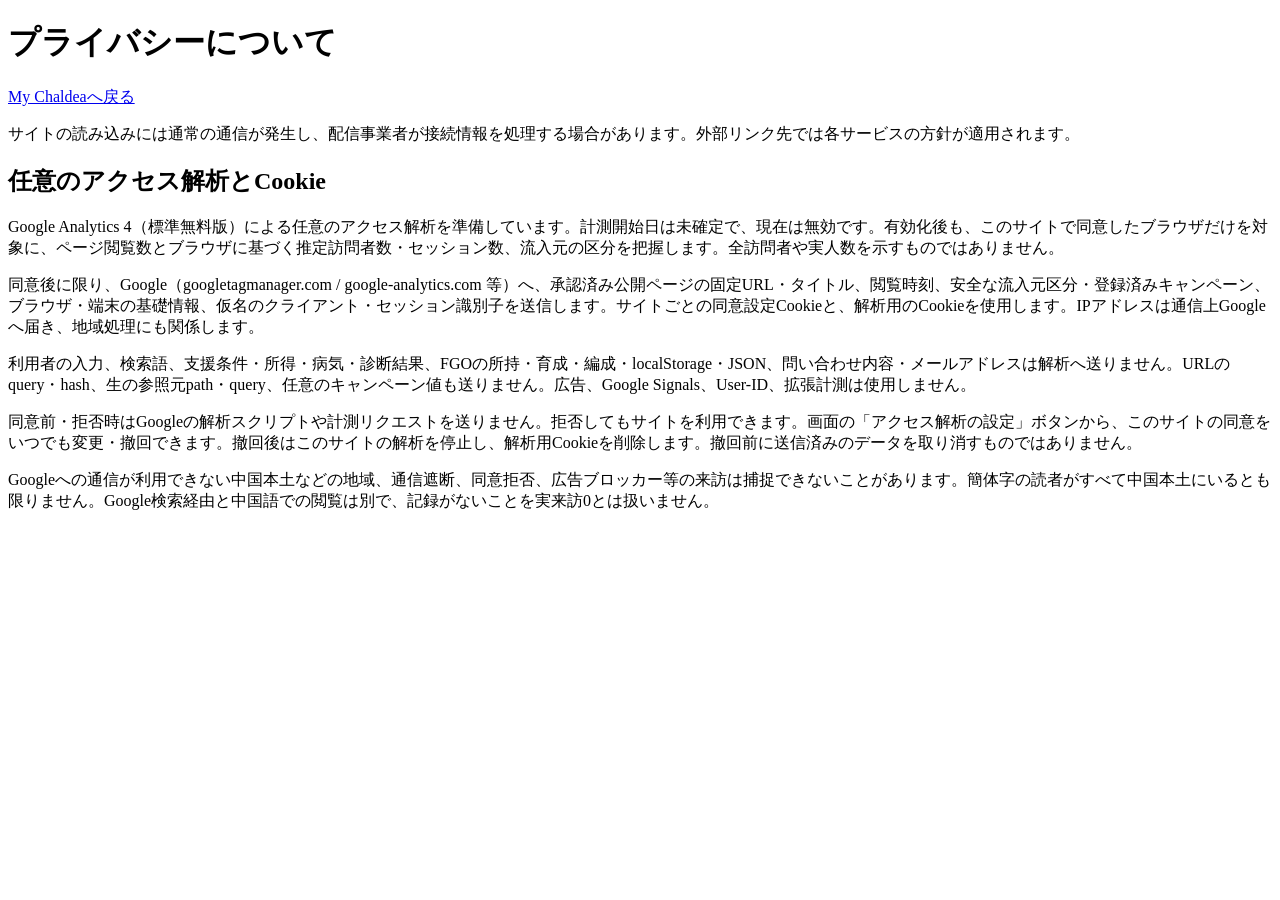
==== privacy.html @ a3f915ff "Prepare opt-in GA4 integration; keep disabled pending terms" ====
<!doctype html><html lang="ja"><head><meta charset="utf-8"><meta name="viewport" content="width=device-width,initial-scale=1"><title>プライバシー | My Chaldea</title>
<script defer src="/my-chaldea/analytics-config.js"></script>
<script defer src="/my-chaldea/analytics.js"></script>
</head><body><main><h1>プライバシーについて</h1><p><a href="index.html">My Chaldeaへ戻る</a></p><p>サイトの読み込みには通常の通信が発生し、配信事業者が接続情報を処理する場合があります。外部リンク先では各サービスの方針が適用されます。</p><section data-analytics-privacy><h2>任意のアクセス解析とCookie</h2><p>Google Analytics 4（標準無料版）による任意のアクセス解析を準備しています。計測開始日は未確定で、現在は無効です。有効化後も、このサイトで同意したブラウザだけを対象に、ページ閲覧数とブラウザに基づく推定訪問者数・セッション数、流入元の区分を把握します。全訪問者や実人数を示すものではありません。</p><p>同意後に限り、Google（googletagmanager.com / google-analytics.com 等）へ、承認済み公開ページの固定URL・タイトル、閲覧時刻、安全な流入元区分・登録済みキャンペーン、ブラウザ・端末の基礎情報、仮名のクライアント・セッション識別子を送信します。サイトごとの同意設定Cookieと、解析用のCookieを使用します。IPアドレスは通信上Googleへ届き、地域処理にも関係します。</p><p>利用者の入力、検索語、支援条件・所得・病気・診断結果、FGOの所持・育成・編成・localStorage・JSON、問い合わせ内容・メールアドレスは解析へ送りません。URLのquery・hash、生の参照元path・query、任意のキャンペーン値も送りません。広告、Google Signals、User-ID、拡張計測は使用しません。</p><p>同意前・拒否時はGoogleの解析スクリプトや計測リクエストを送りません。拒否してもサイトを利用できます。画面の「アクセス解析の設定」ボタンから、このサイトの同意をいつでも変更・撤回できます。撤回後はこのサイトの解析を停止し、解析用Cookieを削除します。撤回前に送信済みのデータを取り消すものではありません。</p><p data-analytics-coverage>Googleへの通信が利用できない中国本土などの地域、通信遮断、同意拒否、広告ブロッカー等の来訪は捕捉できないことがあります。簡体字の読者がすべて中国本土にいるとも限りません。Google検索経由と中国語での閲覧は別で、記録がないことを実来訪0とは扱いません。</p></section></main></body></html>
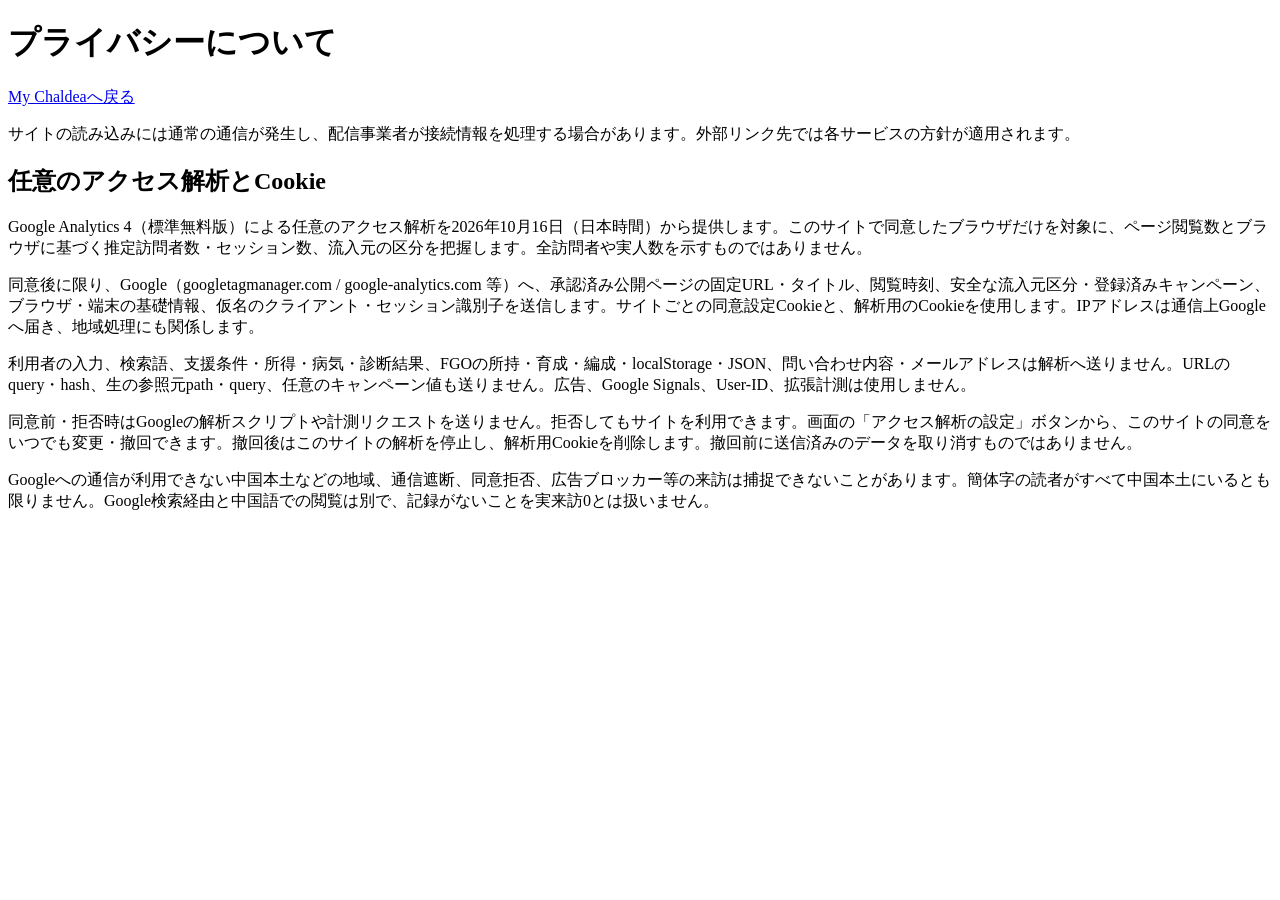
==== commit 6f8e1052: "Enable approved opt-in GA4 with host-only secure cookie withdrawal" ====
--- a/privacy.html
+++ b/privacy.html
@@ -1,4 +1,4 @@
 <!doctype html><html lang="ja"><head><meta charset="utf-8"><meta name="viewport" content="width=device-width,initial-scale=1"><title>プライバシー | My Chaldea</title>
 <script defer src="/my-chaldea/analytics-config.js"></script>
 <script defer src="/my-chaldea/analytics.js"></script>
-</head><body><main><h1>プライバシーについて</h1><p><a href="index.html">My Chaldeaへ戻る</a></p><p>サイトの読み込みには通常の通信が発生し、配信事業者が接続情報を処理する場合があります。外部リンク先では各サービスの方針が適用されます。</p><section data-analytics-privacy><h2>任意のアクセス解析とCookie</h2><p>Google Analytics 4（標準無料版）による任意のアクセス解析を準備しています。計測開始日は未確定で、現在は無効です。有効化後も、このサイトで同意したブラウザだけを対象に、ページ閲覧数とブラウザに基づく推定訪問者数・セッション数、流入元の区分を把握します。全訪問者や実人数を示すものではありません。</p><p>同意後に限り、Google（googletagmanager.com / google-analytics.com 等）へ、承認済み公開ページの固定URL・タイトル、閲覧時刻、安全な流入元区分・登録済みキャンペーン、ブラウザ・端末の基礎情報、仮名のクライアント・セッション識別子を送信します。サイトごとの同意設定Cookieと、解析用のCookieを使用します。IPアドレスは通信上Googleへ届き、地域処理にも関係します。</p><p>利用者の入力、検索語、支援条件・所得・病気・診断結果、FGOの所持・育成・編成・localStorage・JSON、問い合わせ内容・メールアドレスは解析へ送りません。URLのquery・hash、生の参照元path・query、任意のキャンペーン値も送りません。広告、Google Signals、User-ID、拡張計測は使用しません。</p><p>同意前・拒否時はGoogleの解析スクリプトや計測リクエストを送りません。拒否してもサイトを利用できます。画面の「アクセス解析の設定」ボタンから、このサイトの同意をいつでも変更・撤回できます。撤回後はこのサイトの解析を停止し、解析用Cookieを削除します。撤回前に送信済みのデータを取り消すものではありません。</p><p data-analytics-coverage>Googleへの通信が利用できない中国本土などの地域、通信遮断、同意拒否、広告ブロッカー等の来訪は捕捉できないことがあります。簡体字の読者がすべて中国本土にいるとも限りません。Google検索経由と中国語での閲覧は別で、記録がないことを実来訪0とは扱いません。</p></section></main></body></html>
+</head><body><main><h1>プライバシーについて</h1><p><a href="index.html">My Chaldeaへ戻る</a></p><p>サイトの読み込みには通常の通信が発生し、配信事業者が接続情報を処理する場合があります。外部リンク先では各サービスの方針が適用されます。</p><section data-analytics-privacy><h2>任意のアクセス解析とCookie</h2><p>Google Analytics 4（標準無料版）による任意のアクセス解析を2026年10月16日（日本時間）から提供します。このサイトで同意したブラウザだけを対象に、ページ閲覧数とブラウザに基づく推定訪問者数・セッション数、流入元の区分を把握します。全訪問者や実人数を示すものではありません。</p><p>同意後に限り、Google（googletagmanager.com / google-analytics.com 等）へ、承認済み公開ページの固定URL・タイトル、閲覧時刻、安全な流入元区分・登録済みキャンペーン、ブラウザ・端末の基礎情報、仮名のクライアント・セッション識別子を送信します。サイトごとの同意設定Cookieと、解析用のCookieを使用します。IPアドレスは通信上Googleへ届き、地域処理にも関係します。</p><p>利用者の入力、検索語、支援条件・所得・病気・診断結果、FGOの所持・育成・編成・localStorage・JSON、問い合わせ内容・メールアドレスは解析へ送りません。URLのquery・hash、生の参照元path・query、任意のキャンペーン値も送りません。広告、Google Signals、User-ID、拡張計測は使用しません。</p><p>同意前・拒否時はGoogleの解析スクリプトや計測リクエストを送りません。拒否してもサイトを利用できます。画面の「アクセス解析の設定」ボタンから、このサイトの同意をいつでも変更・撤回できます。撤回後はこのサイトの解析を停止し、解析用Cookieを削除します。撤回前に送信済みのデータを取り消すものではありません。</p><p data-analytics-coverage>Googleへの通信が利用できない中国本土などの地域、通信遮断、同意拒否、広告ブロッカー等の来訪は捕捉できないことがあります。簡体字の読者がすべて中国本土にいるとも限りません。Google検索経由と中国語での閲覧は別で、記録がないことを実来訪0とは扱いません。</p></section></main></body></html>
